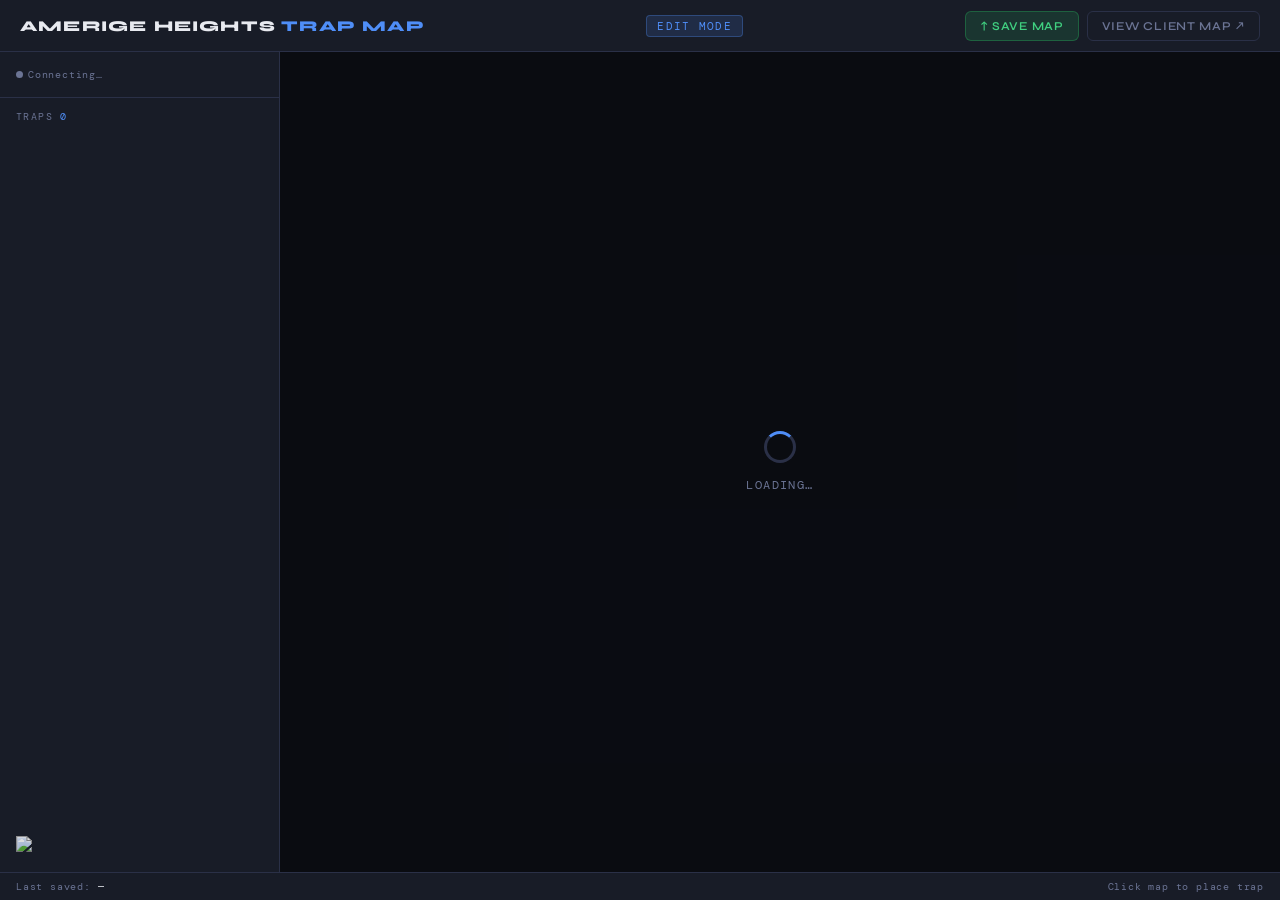
==== index.html @ fde5d63e "Remove stale sb-count reference causing null error on load" ====
<!DOCTYPE html>
<html lang="en">
<head>
<meta charset="UTF-8" />
<meta name="viewport" content="width=device-width, initial-scale=1.0"/>
<title>Amerige Heights Trap Map — Editor</title>
<link rel="stylesheet" href="https://unpkg.com/leaflet@1.9.4/dist/leaflet.css"/>
<link rel="preconnect" href="https://fonts.googleapis.com">
<link href="https://fonts.googleapis.com/css2?family=DM+Mono:wght@400;500&family=Syne:wght@400;600;700;800&display=swap" rel="stylesheet">
<style>
  :root {
    --bg: #0f1117;
    --surface: #181c27;
    --surface2: #1f2535;
    --border: #2a3047;
    --accent: #4f8ef7;
    --accent2: #7c3aed;
    --text: #e8eaf0;
    --text-dim: #6b7494;
    --none-color: #40d080;
    --light-color: #f0c040;
    --medium-color: #f07030;
    --extreme-color: #e03040;
    --panel-w: 280px;
  }
  * { box-sizing: border-box; margin: 0; padding: 0; }
  body { background: var(--bg); color: var(--text); font-family: 'Syne', sans-serif; height: 100vh; display: flex; flex-direction: column; overflow: hidden; }

  /* ── Header ── */
  header {
    display: flex; align-items: center; justify-content: space-between;
    padding: 0 20px; height: 52px; background: var(--surface);
    border-bottom: 1px solid var(--border); flex-shrink: 0; z-index: 1000;
  }
  .logo { font-size: 15px; font-weight: 800; letter-spacing: 0.08em; text-transform: uppercase; color: var(--text); }
  .logo span { color: var(--accent); }
  .mode-badge {
    font-family: 'DM Mono', monospace; font-size: 11px; letter-spacing: 0.12em;
    text-transform: uppercase; padding: 3px 10px; border-radius: 4px;
    background: rgba(79,142,247,0.15); color: var(--accent); border: 1px solid rgba(79,142,247,0.3);
  }
  .header-actions { display: flex; gap: 8px; align-items: center; }

  /* ── Buttons ── */
  button {
    font-family: 'Syne', sans-serif; font-weight: 600; font-size: 12px;
    letter-spacing: 0.06em; text-transform: uppercase; cursor: pointer;
    border: none; border-radius: 6px; padding: 7px 14px; transition: all 0.15s;
  }
  .btn-primary { background: var(--accent); color: #fff; }
  .btn-primary:hover { background: #6fa0ff; transform: translateY(-1px); }
  .btn-ghost { background: transparent; color: var(--text-dim); border: 1px solid var(--border); }
  .btn-ghost:hover { color: var(--text); border-color: var(--text-dim); }
  .btn-danger { background: rgba(224,48,64,0.15); color: var(--extreme-color); border: 1px solid rgba(224,48,64,0.3); }
  .btn-danger:hover { background: rgba(224,48,64,0.3); }
  .btn-success { background: rgba(40,200,100,0.15); color: #40d080; border: 1px solid rgba(40,200,100,0.3); }
  .btn-success:hover { background: rgba(40,200,100,0.3); }
  button:disabled { opacity: 0.4; cursor: not-allowed; transform: none !important; }

  /* ── Layout ── */
  .main { display: flex; flex: 1; overflow: hidden; }

  /* ── Sidebar ── */
  .sidebar {
    width: var(--panel-w); background: var(--surface); border-right: 1px solid var(--border);
    display: flex; flex-direction: column; flex-shrink: 0; overflow: hidden;
  }
  .sidebar-section { padding: 16px; border-bottom: 1px solid var(--border); }
  .sidebar-label {
    font-family: 'DM Mono', monospace; font-size: 10px; letter-spacing: 0.14em;
    text-transform: uppercase; color: var(--text-dim); margin-bottom: 10px;
  }
  .trap-list { flex: 1; overflow-y: auto; padding: 8px; }
  .trap-list::-webkit-scrollbar { width: 4px; }
  .trap-list::-webkit-scrollbar-track { background: transparent; }
  .trap-list::-webkit-scrollbar-thumb { background: var(--border); border-radius: 2px; }

  .trap-item {
    display: flex; align-items: center; gap: 10px; padding: 8px 10px;
    border-radius: 6px; cursor: pointer; transition: background 0.1s; margin-bottom: 2px;
  }
  .trap-item:hover { background: var(--surface2); }
  .trap-item.selected { background: rgba(79,142,247,0.1); border: 1px solid rgba(79,142,247,0.3); }
  .trap-dot { width: 12px; height: 12px; border-radius: 50%; flex-shrink: 0; }
  .trap-id { font-family: 'DM Mono', monospace; font-size: 13px; font-weight: 500; flex: 1; }
  .trap-intensity { font-size: 10px; letter-spacing: 0.06em; text-transform: uppercase; color: var(--text-dim); }

  /* Legend */
  .legend-row { display: flex; align-items: center; gap: 8px; margin-bottom: 6px; }
  .legend-dot { width: 10px; height: 10px; border-radius: 50%; flex-shrink: 0; }
  .legend-label { font-size: 12px; color: var(--text-dim); }

  /* Instructions */
  .tip { font-size: 11px; color: var(--text-dim); line-height: 1.6; }
  .tip strong { color: var(--text); }

  /* ── Map ── */
  #map { flex: 1; height: 100%; background: #0a0c12; }

  /* ── Loading overlay ── */
  .loading-overlay {
    position: absolute; inset: 0; background: rgba(10,12,18,0.92);
    display: flex; align-items: center; justify-content: center;
    z-index: 500; flex-direction: column; gap: 14px;
    transition: opacity 0.4s;
  }
  .loading-overlay.hidden { opacity: 0; pointer-events: none; }
  .spinner {
    width: 32px; height: 32px; border: 3px solid var(--border);
    border-top-color: var(--accent); border-radius: 50%;
    animation: spin 0.8s linear infinite;
  }
  @keyframes spin { to { transform: rotate(360deg); } }
  .loading-text { font-family: 'DM Mono', monospace; font-size: 12px; color: var(--text-dim); letter-spacing: 0.12em; text-transform: uppercase; }

  /* ── Popup / Modal ── */
  .modal-overlay {
    position: fixed; inset: 0; background: rgba(0,0,0,0.7); z-index: 9000;
    display: flex; align-items: center; justify-content: center;
    opacity: 0; pointer-events: none; transition: opacity 0.2s;
  }
  .modal-overlay.open { opacity: 1; pointer-events: all; }
  .modal {
    background: var(--surface); border: 1px solid var(--border); border-radius: 12px;
    padding: 24px; width: 320px; transform: translateY(8px); transition: transform 0.2s;
    box-shadow: 0 24px 64px rgba(0,0,0,0.6);
  }
  .modal-overlay.open .modal { transform: translateY(0); }
  .modal h3 { font-size: 16px; font-weight: 700; margin-bottom: 18px; }
  .modal-field { margin-bottom: 14px; }
  .modal-field label { display: block; font-size: 11px; letter-spacing: 0.1em; text-transform: uppercase; color: var(--text-dim); margin-bottom: 6px; font-family: 'DM Mono', monospace; }
  .modal-field input {
    width: 100%; background: var(--bg); border: 1px solid var(--border); border-radius: 6px;
    padding: 8px 12px; color: var(--text); font-family: 'DM Mono', monospace; font-size: 14px;
    outline: none; transition: border-color 0.15s;
  }
  .modal-field input:focus { border-color: var(--accent); }
  .modal-field input.error { border-color: var(--extreme-color); }
  .error-msg { font-size: 11px; color: var(--extreme-color); margin-top: 4px; display: none; }
  .error-msg.show { display: block; }
  .intensity-grid { display: grid; grid-template-columns: 1fr 1fr; gap: 6px; }
  .intensity-btn {
    padding: 8px; border-radius: 6px; border: 1px solid var(--border);
    background: var(--bg); color: var(--text-dim); font-size: 11px;
    letter-spacing: 0.06em; text-transform: uppercase; cursor: pointer;
    transition: all 0.15s; font-family: 'Syne', sans-serif; font-weight: 600;
  }
  .intensity-btn:hover { border-color: var(--text-dim); color: var(--text); }
  .intensity-btn.active { color: #fff; }
  .intensity-btn[data-val="None"].active { background: var(--none-color); border-color: var(--none-color); }
  .intensity-btn[data-val="light"].active { background: var(--light-color); border-color: var(--light-color); color: #111; }
  .intensity-btn[data-val="medium"].active { background: var(--medium-color); border-color: var(--medium-color); }
  .intensity-btn[data-val="extreme"].active { background: var(--extreme-color); border-color: var(--extreme-color); }
  .modal-actions { display: flex; gap: 8px; margin-top: 20px; }
  .modal-actions button { flex: 1; padding: 9px; }

  /* Node popup on map */
  .leaflet-popup-content-wrapper {
    background: var(--surface) !important; border: 1px solid var(--border) !important;
    border-radius: 8px !important; box-shadow: 0 8px 32px rgba(0,0,0,0.5) !important;
    color: var(--text) !important;
  }
  .leaflet-popup-tip { background: var(--surface) !important; }
  .leaflet-popup-content { margin: 14px 16px !important; font-family: 'Syne', sans-serif; }
  .popup-id { font-size: 20px; font-weight: 800; margin-bottom: 4px; }
  .popup-intensity { font-size: 11px; letter-spacing: 0.1em; text-transform: uppercase; font-family: 'DM Mono', monospace; margin-bottom: 12px; }
  .popup-actions { display: flex; gap: 6px; }
  .popup-actions button { font-size: 10px; padding: 5px 10px; }

  /* Status bar */
  .statusbar {
    height: 28px; background: var(--surface); border-top: 1px solid var(--border);
    display: flex; align-items: center; padding: 0 16px; gap: 16px; flex-shrink: 0;
  }
  .status-item { font-family: 'DM Mono', monospace; font-size: 10px; color: var(--text-dim); letter-spacing: 0.08em; }
  .status-item span { color: var(--text); }

  /* Toast */
  .toast {
    position: fixed; bottom: 40px; left: 50%; transform: translateX(-50%) translateY(20px);
    background: var(--surface2); border: 1px solid var(--border); border-radius: 8px;
    padding: 10px 18px; font-size: 13px; z-index: 9999; opacity: 0;
    transition: all 0.25s; pointer-events: none; white-space: nowrap;
  }
  .toast.show { opacity: 1; transform: translateX(-50%) translateY(0); }
  .toast.success { border-color: #40d080; color: #40d080; }
  .toast.error { border-color: var(--extreme-color); color: var(--extreme-color); }

  /* Sync indicator */
  .sync-dot { width: 7px; height: 7px; border-radius: 50%; background: var(--text-dim); display: inline-block; margin-right: 5px; }
  .sync-dot.ok { background: #40d080; }
  .sync-dot.err { background: var(--extreme-color); }
  .sync-dot.loading { background: var(--accent); animation: pulse 1s infinite; }
  @keyframes pulse { 0%,100%{opacity:1} 50%{opacity:0.3} }

  .config-input {
    width: 100%; background: var(--bg); border: 1px solid var(--border); border-radius: 6px;
    padding: 7px 10px; color: var(--text); font-family: 'DM Mono', monospace; font-size: 11px;
    outline: none; transition: border-color 0.15s; margin-top: 6px;
  }
  .config-input:focus { border-color: var(--accent); }

  .dragging-cursor { cursor: grabbing !important; }
</style>
</head>
<body>

<header>
  <div class="logo">Amerige Heights <span>Trap Map</span></div>
  <div class="mode-badge">Edit Mode</div>
  <div class="header-actions">
    <button class="btn-success" id="btn-save-all">↑ Save Map</button>
    <button class="btn-ghost" onclick="window.open('view.html','_blank')">View Client Map ↗</button>
  </div>
</header>

<div class="main">
  <div class="sidebar">
    <!-- Sync status -->
    <div class="sidebar-section">
      <div style="display:flex;align-items:center;">
        <span class="sync-dot" id="sync-dot"></span>
        <span class="status-item" id="sync-status">Connecting…</span>
      </div>
    </div>


    <!-- Trap list -->
    <div class="sidebar-label" style="padding:12px 16px 4px;">Traps <span id="trap-count" style="color:var(--accent)">0</span></div>
    <div class="trap-list" id="trap-list"></div>

    <div style="padding:16px;margin-top:auto;">
      <img src="https://raw.githubusercontent.com/levialmanzar/TrapMap/main/Assets/Images/bug-bouncer-logo.png" style="width:100%;opacity:0.85;" />
    </div>
  </div>

  <div style="position:relative;flex:1;display:flex;flex-direction:column;">
    <div id="loading-overlay" class="loading-overlay">
      <div class="spinner"></div>
      <div class="loading-text">Loading…</div>
    </div>
    <div id="map"></div>
  </div>
</div>

<div class="statusbar">
<div class="status-item">Last saved: <span id="sb-sync">—</span></div>
  <div class="status-item" id="sb-coords" style="margin-left:auto;">Click map to place trap</div>
</div>

<!-- Node Edit Modal -->
<div class="modal-overlay" id="modal">
  <div class="modal">
    <h3 id="modal-title">New Trap</h3>
    <div class="modal-field">
      <label>Trap ID (number)</label>
      <input type="number" id="modal-id" min="1" placeholder="e.g. 42" />
      <div class="error-msg" id="id-error">This ID already exists</div>
    </div>
    <div class="modal-field">
      <label>Intensity</label>
      <div class="intensity-grid">
        <button class="intensity-btn active" data-val="None">None</button>
        <button class="intensity-btn" data-val="Light">Light</button>
        <button class="intensity-btn" data-val="Medium">Medium</button>
        <button class="intensity-btn" data-val="Extreme">Extreme</button>
      </div>
    </div>
    <div class="modal-actions">
      <button class="btn-ghost" id="modal-cancel">Cancel</button>
      <button class="btn-danger" id="modal-delete" style="display:none">Delete</button>
      <button class="btn-danger" id="modal-delete-confirm" style="display:none">Confirm Delete</button>
      <button class="btn-primary" id="modal-save">Save Trap</button>
    </div>
  </div>
</div>

<!-- Toast -->
<div class="toast" id="toast"></div>

<script src="https://unpkg.com/leaflet@1.9.4/dist/leaflet.js"></script>
<script>
// ─────────────────────────────────────────────
// CONFIG & STATE
// ─────────────────────────────────────────────
const CONFIG_KEY = 'compoundmap_config';
const INTENSITY_COLORS = {
  None: '#40d080', Light: '#f0c040', Medium: '#f07030', Extreme: '#e03040'
};

let nodes = [];
let markers = {};
let editingId = null;
let pendingLatLng = null;
const scriptUrl = 'https://script.google.com/macros/s/AKfycbyIwaoWbDzwdTkr4XpQBxb1vSeZ9x361JdAoxagH5Y6ZkaPcONfimDh4Yl179FOv_wuLw/exec';

function saveConfig() {}
function loadConfig() {}

// ─────────────────────────────────────────────
// MAP INIT
// ─────────────────────────────────────────────
// We use CRS.Simple with a large imaginary bounds.
// Swap in your real image by changing IMG_URL and IMG_BOUNDS.
const IMG_URL = 'https://raw.githubusercontent.com/levialmanzar/TrapMap/main/Assets/Images/AMERIGE_HEIGHTS_COMMUNITY.jpg';
const IMG_W = 1625, IMG_H = 1042;

const map = L.map('map', {
  crs: L.CRS.Simple,
  minZoom: -2,
  maxZoom: 4,
  zoomSnap: 0.25,
});

const bounds = [[0,0],[IMG_H, IMG_W]];
L.imageOverlay(IMG_URL, bounds).addTo(map);
map.fitBounds(bounds);

// Click map to place node
map.on('click', function(e) {
  if (e.originalEvent._fromMarker) return;
  const { lat, lng } = e.latlng;
  if (lat < 0 || lat > IMG_H || lng < 0 || lng > IMG_W) return;
  pendingLatLng = e.latlng;
  editingId = null;
  openModal(null);
});

map.on('mousemove', function(e) {
  document.getElementById('sb-coords').textContent =
    `x: ${e.latlng.lng.toFixed(1)}  y: ${e.latlng.lat.toFixed(1)}`;
});

// ─────────────────────────────────────────────
// MARKERS
// ─────────────────────────────────────────────
function intensityColor(intensity) {
  return INTENSITY_COLORS[intensity] || INTENSITY_COLORS.None;
}

function makeIcon(node) {
  const color = intensityColor(node.intensity);
  const svg = `<svg xmlns="http://www.w3.org/2000/svg" width="36" height="36" viewBox="0 0 36 36">
    <circle cx="18" cy="18" r="15" fill="${color}" stroke="#fff" stroke-width="2.5" opacity="0.92"/>
    <text x="18" y="23" text-anchor="middle" font-size="12" font-weight="700" font-family="Syne,sans-serif" fill="#fff">${node.id}</text>
  </svg>`;
  return L.divIcon({
    html: svg, className: '', iconSize: [36,36], iconAnchor: [18,18], popupAnchor: [0,-20]
  });
}

function addMarker(node) {
  const marker = L.marker([node.lat, node.lng], {
    icon: makeIcon(node), draggable: true, autoPanOnFocus: false
  }).addTo(map);

  marker.on('click', function(e) {
    e.originalEvent._fromMarker = true;
    editingId = node.id;
    pendingLatLng = null;
    openModal(node);
  });

  marker.on('dragend', function(e) {
    const ll = e.target.getLatLng();
    const clampedLat = Math.max(0, Math.min(IMG_H, ll.lat));
    const clampedLng = Math.max(0, Math.min(IMG_W, ll.lng));
    if (clampedLat !== ll.lat || clampedLng !== ll.lng) {
      e.target.setLatLng([clampedLat, clampedLng]);
    }
    const currentId = Object.keys(markers).find(k => markers[k] === e.target);
    const n = nodes.find(x => x.id === parseInt(currentId));
    if (n) { n.lat = clampedLat; n.lng = clampedLng; pushNode(n); stampSaved(); toast(`Trap #${n.id} saved`, 'success'); }
  });

  markers[node.id] = marker;
}

function removeMarker(id) {
  if (markers[id]) { map.removeLayer(markers[id]); delete markers[id]; }
}

function refreshMarkerIcon(node) {
  if (markers[node.id]) markers[node.id].setIcon(makeIcon(node));
}

function renderAllMarkers() {
  Object.values(markers).forEach(m => map.removeLayer(m));
  markers = {};
  nodes.forEach(addMarker);
  updateSidebar();
}

// ─────────────────────────────────────────────
// SIDEBAR
// ─────────────────────────────────────────────
function updateSidebar() {
  const list = document.getElementById('trap-list');
  const sorted = [...nodes].sort((a,b) => a.id - b.id);
  list.innerHTML = sorted.map(n => `
    <div class="trap-item" onclick="panToNode(${n.id})">
      <div class="trap-dot" style="background:${intensityColor(n.intensity)}"></div>
      <span class="trap-id">#${n.id}</span>
      <span class="trap-intensity">${n.intensity}</span>
    </div>
  `).join('');
  document.getElementById('trap-count').textContent = nodes.length;
}

function panToNode(id) {
  const n = nodes.find(x => x.id === id);
  if (n && markers[id]) { map.panTo([n.lat, n.lng]); markers[id].openPopup(); }
}

// ─────────────────────────────────────────────
// MODAL
// ─────────────────────────────────────────────
const modal = document.getElementById('modal');
let selectedIntensity = 'None';

function nextAvailableId() {
  const used = new Set(nodes.map(n => n.id));
  let i = 1;
  while (used.has(i)) i++;
  return i;
}

function openModal(node) {
  modal.classList.add('open');
  document.getElementById('modal-title').textContent = node ? `Edit Trap #${node.id}` : 'New Trap';
  document.getElementById('modal-id').value = node ? node.id : nextAvailableId();
  document.getElementById('modal-delete').style.display = node ? 'block' : 'none';
  document.getElementById('id-error').classList.remove('show');
  document.getElementById('modal-id').classList.remove('error');
  if (node && node.intensity) {
    const i = node.intensity;
    selectedIntensity = i.charAt(0).toUpperCase() + i.slice(1).toLowerCase();
  } else {
    selectedIntensity = 'None';
  }
  document.querySelectorAll('.intensity-btn').forEach(b => {
    b.classList.toggle('active', b.dataset.val === selectedIntensity);
  });
}

function closeModal() {
  modal.classList.remove('open');
  document.getElementById('modal-delete-confirm').style.display = 'none';
  document.getElementById('modal-delete').style.display = 'none';
  document.getElementById('modal-save').style.display = 'block';
}

document.getElementById('modal-cancel').onclick = closeModal;
modal.addEventListener('click', e => { if (e.target === modal) closeModal(); });

document.querySelectorAll('.intensity-btn').forEach(btn => {
  btn.onclick = () => {
    selectedIntensity = btn.dataset.val;
    document.querySelectorAll('.intensity-btn').forEach(b => b.classList.remove('active'));
    btn.classList.add('active');
  };
});

document.getElementById('modal-save').onclick = function() {
  const idInput = document.getElementById('modal-id');
  const newId = parseInt(idInput.value);
  const errEl = document.getElementById('id-error');

  if (!Number.isInteger(newId) || newId < 1) {
    idInput.classList.add('error');
    errEl.textContent = 'Must be a whole number greater than 0'; errEl.classList.add('show'); return;
  }

  // Conflict check (exclude self when editing)
  const conflict = nodes.find(n => n.id === newId && n.id !== editingId);
  if (conflict) {
    idInput.classList.add('error'); errEl.textContent = 'This ID already exists'; errEl.classList.add('show'); return;
  }
  idInput.classList.remove('error'); errEl.classList.remove('show');

  if (editingId !== null) {
    const n = nodes.find(x => x.id === editingId);
    if (n) {
      removeMarker(editingId);
      n.id = newId; n.intensity = selectedIntensity;
      delete markers[editingId];
      addMarker(n);
      pushNode(n);
    }
  } else {
    const node = { id: newId, intensity: selectedIntensity, lat: pendingLatLng.lat, lng: pendingLatLng.lng };
    nodes.push(node);
    addMarker(node);
    pushNode(node);
  }

  updateSidebar(); closeModal();
  stampSaved();
  toast(`Trap #${newId} saved`, 'success');
};

document.getElementById('modal-delete').onclick = function() {
  document.getElementById('modal-delete').style.display = 'none';
  document.getElementById('modal-delete-confirm').style.display = 'block';
  document.getElementById('modal-save').style.display = 'none';
};

document.getElementById('modal-delete-confirm').onclick = function() {
  const id = editingId;
  nodes = nodes.filter(n => n.id !== id);
  removeMarker(id);
  deleteNode(id);
  updateSidebar(); closeModal();
  toast(`Trap #${id} deleted`, 'success');
};

// ─────────────────────────────────────────────
// APPS SCRIPT API
// ─────────────────────────────────────────────
function setSyncStatus(state, msg) {
  document.getElementById('sync-dot').className = 'sync-dot ' + state;
  document.getElementById('sync-status').textContent = msg;
}

function hideLoadingOverlay() {
  const el = document.getElementById('loading-overlay');
  if (el) el.classList.add('hidden');
}

async function fetchNodes() {
  if (!scriptUrl) { toast('No Script URL configured', 'error'); hideLoadingOverlay(); return; }
  setSyncStatus('loading', 'Loading…');
  try {
    const res = await fetch(scriptUrl + '?action=get');
    if (!res.ok) throw new Error('HTTP ' + res.status);
    const data = await res.json();
    if (data.error) throw new Error(data.error);
    nodes = data.map(n => ({
      ...n,
      intensity: n.intensity ? n.intensity.charAt(0).toUpperCase() + n.intensity.slice(1).toLowerCase() : 'None'
    }));
    renderAllMarkers();
    const now = new Date().toLocaleTimeString();
    setSyncStatus('ok', `Loaded at ${now}`);
    document.getElementById('sb-sync').textContent = now;
    toast(`Loaded ${nodes.length} trap${nodes.length !== 1 ? 's' : ''}`, 'success');
  } catch(e) {
    setSyncStatus('err', 'Load failed');
    toast('Load failed: ' + e.message, 'error');
  } finally {
    hideLoadingOverlay();
  }
}

function stampSaved() {
  document.getElementById('sb-sync').textContent = new Date().toLocaleTimeString();
}

async function pushNode(node) {
  if (!scriptUrl || !node || !node.id || isNaN(node.lat) || isNaN(node.lng)) return;
  const params = new URLSearchParams({
    action: 'set',
    id: node.id,
    intensity: node.intensity || 'None',
    lat: node.lat,
    lng: node.lng
  });
  try {
    await fetch(`${scriptUrl}?${params}`);
  } catch(e) { /* CORS blocks response reading but write already happened */ }
}

async function deleteNode(id) {
  if (!scriptUrl) return;
  try {
    await fetch(`${scriptUrl}?action=delete&id=${id}`);
  } catch(e) { /* same as above */ }
}

// ─────────────────────────────────────────────
// CONFIG UI
// ─────────────────────────────────────────────
document.getElementById('btn-save-all').onclick = async function() {
  if (!nodes.length) { toast('No traps to save', ''); return; }
  this.disabled = true;
  await Promise.all(nodes.map(n => pushNode(n)));
  stampSaved();
  toast(`Saved ${nodes.length} trap${nodes.length !== 1 ? 's' : ''}`, 'success');
  this.disabled = false;
};

// ─────────────────────────────────────────────
// TOAST
// ─────────────────────────────────────────────
let toastTimer;
function toast(msg, type = '') {
  const el = document.getElementById('toast');
  el.textContent = msg; el.className = 'toast show ' + type;
  clearTimeout(toastTimer);
  toastTimer = setTimeout(() => el.classList.remove('show'), 3000);
}

// ─────────────────────────────────────────────
// INIT
// ─────────────────────────────────────────────
loadConfig();
if (scriptUrl) {
  fetchNodes();
} else {
  setSyncStatus('', 'Paste Script URL and save');
}
</script>
</body>
</html>
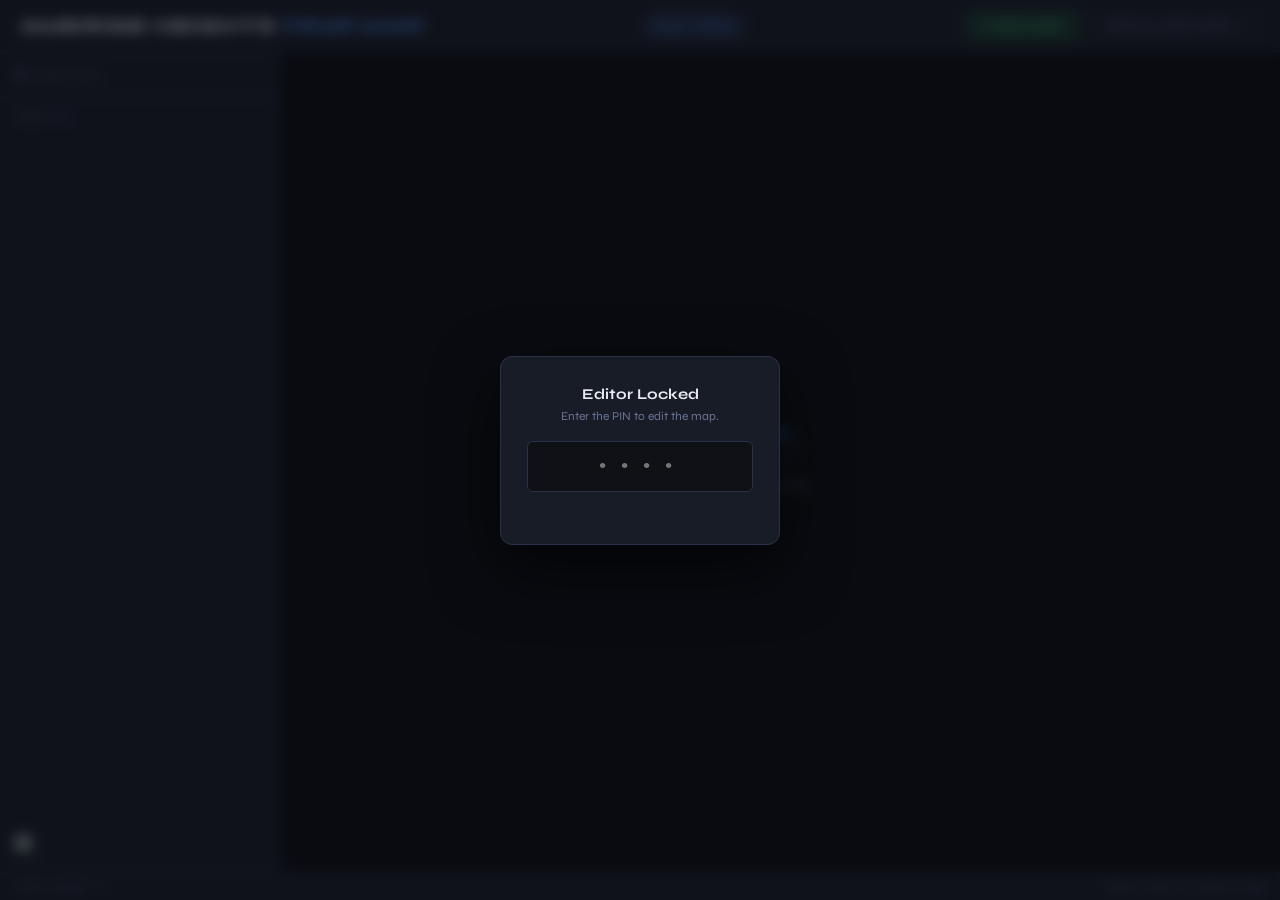
==== commit baccb96a: "Use local images. Add pin on edit page" ====
--- a/index.html
+++ b/index.html
@@ -113,6 +113,34 @@
   @keyframes spin { to { transform: rotate(360deg); } }
   .loading-text { font-family: 'DM Mono', monospace; font-size: 12px; color: var(--text-dim); letter-spacing: 0.12em; text-transform: uppercase; }
 
+  /* ── PIN gate ── */
+  .pin-gate {
+    position: fixed; inset: 0; z-index: 10000;
+    display: flex; align-items: center; justify-content: center;
+    background: rgba(10,12,18,0.55);
+    backdrop-filter: blur(7px); -webkit-backdrop-filter: blur(7px);
+    transition: opacity 0.3s;
+  }
+  .pin-gate.hidden { opacity: 0; pointer-events: none; }
+  .pin-card {
+    background: var(--surface); border: 1px solid var(--border); border-radius: 12px;
+    padding: 28px 26px; width: 280px; text-align: center;
+    box-shadow: 0 24px 64px rgba(0,0,0,0.6);
+  }
+  .pin-card h3 { font-size: 15px; font-weight: 700; margin-bottom: 6px; }
+  .pin-card p { font-size: 12px; color: var(--text-dim); margin-bottom: 18px; }
+  .pin-input {
+    width: 100%; box-sizing: border-box; background: var(--bg);
+    border: 1px solid var(--border); border-radius: 6px; padding: 10px 12px;
+    color: var(--text); font-family: 'DM Mono', monospace; font-size: 22px;
+    letter-spacing: 0.4em; text-align: center; outline: none; transition: border-color 0.15s;
+  }
+  .pin-input:focus { border-color: var(--accent); }
+  .pin-input.error { border-color: var(--extreme-color); animation: shake 0.3s; }
+  .pin-error { font-size: 11px; color: var(--extreme-color); margin-top: 10px; height: 14px; }
+  .pin-error.checking { color: var(--text-dim); }
+  @keyframes shake { 0%,100%{transform:translateX(0);} 25%{transform:translateX(-6px);} 75%{transform:translateX(6px);} }
+
   /* ── Popup / Modal ── */
   .modal-overlay {
     position: fixed; inset: 0; background: rgba(0,0,0,0.7); z-index: 9000;
@@ -148,9 +176,9 @@
   .intensity-btn:hover { border-color: var(--text-dim); color: var(--text); }
   .intensity-btn.active { color: #fff; }
   .intensity-btn[data-val="None"].active { background: var(--none-color); border-color: var(--none-color); }
-  .intensity-btn[data-val="light"].active { background: var(--light-color); border-color: var(--light-color); color: #111; }
-  .intensity-btn[data-val="medium"].active { background: var(--medium-color); border-color: var(--medium-color); }
-  .intensity-btn[data-val="extreme"].active { background: var(--extreme-color); border-color: var(--extreme-color); }
+  .intensity-btn[data-val="Light"].active { background: var(--light-color); border-color: var(--light-color); color: #111; }
+  .intensity-btn[data-val="Moderate"].active { background: var(--medium-color); border-color: var(--medium-color); }
+  .intensity-btn[data-val="Heavy"].active { background: var(--extreme-color); border-color: var(--extreme-color); }
   .modal-actions { display: flex; gap: 8px; margin-top: 20px; }
   .modal-actions button { flex: 1; padding: 9px; }
 
@@ -201,9 +229,28 @@
   .config-input:focus { border-color: var(--accent); }
 
   .dragging-cursor { cursor: grabbing !important; }
+
+  @media (max-width: 600px) {
+    .sidebar { display: none; }
+    header { padding: 0 12px; height: 44px; }
+    .logo { font-size: 12px; }
+    .header-actions button { font-size: 10px; padding: 5px 10px; }
+    .statusbar { padding: 0 10px; gap: 10px; }
+    .status-item { font-size: 9px; }
+    .modal { width: calc(100vw - 32px); padding: 18px; }
+  }
 </style>
 </head>
 <body>
+
+<div id="pin-gate" class="pin-gate">
+  <div class="pin-card">
+    <h3>Editor Locked</h3>
+    <p>Enter the PIN to edit the map.</p>
+    <input id="pin-input" class="pin-input" type="password" inputmode="numeric" maxlength="4" autocomplete="off" placeholder="••••" />
+    <div id="pin-error" class="pin-error"></div>
+  </div>
+</div>
 
 <header>
   <div class="logo">Amerige Heights <span>Trap Map</span></div>
@@ -230,7 +277,7 @@
     <div class="trap-list" id="trap-list"></div>
 
     <div style="padding:16px;margin-top:auto;">
-      <img src="https://raw.githubusercontent.com/levialmanzar/TrapMap/main/Assets/Images/bug-bouncer-logo.png" style="width:100%;opacity:0.85;" />
+      <img src="Assets/Images/bug-bouncer-logo.png" style="width:100%;opacity:0.85;" />
     </div>
   </div>
 
@@ -258,12 +305,12 @@
       <div class="error-msg" id="id-error">This ID already exists</div>
     </div>
     <div class="modal-field">
-      <label>Intensity</label>
+      <label>Activity Level</label>
       <div class="intensity-grid">
         <button class="intensity-btn active" data-val="None">None</button>
         <button class="intensity-btn" data-val="Light">Light</button>
-        <button class="intensity-btn" data-val="Medium">Medium</button>
-        <button class="intensity-btn" data-val="Extreme">Extreme</button>
+        <button class="intensity-btn" data-val="Moderate">Moderate</button>
+        <button class="intensity-btn" data-val="Heavy">Heavy</button>
       </div>
     </div>
     <div class="modal-actions">
@@ -285,7 +332,7 @@
 // ─────────────────────────────────────────────
 const CONFIG_KEY = 'compoundmap_config';
 const INTENSITY_COLORS = {
-  None: '#40d080', Light: '#f0c040', Medium: '#f07030', Extreme: '#e03040'
+  None: '#40d080', Light: '#f0c040', Moderate: '#f07030', Heavy: '#e03040'
 };
 
 let nodes = [];
@@ -302,7 +349,7 @@
 // ─────────────────────────────────────────────
 // We use CRS.Simple with a large imaginary bounds.
 // Swap in your real image by changing IMG_URL and IMG_BOUNDS.
-const IMG_URL = 'https://raw.githubusercontent.com/levialmanzar/TrapMap/main/Assets/Images/AMERIGE_HEIGHTS_COMMUNITY.jpg';
+const IMG_URL = 'Assets/Images/AMERIGE_HEIGHTS_COMMUNITY.jpg';
 const IMG_W = 1625, IMG_H = 1042;
 
 const map = L.map('map', {
@@ -334,6 +381,18 @@
 // ─────────────────────────────────────────────
 // MARKERS
 // ─────────────────────────────────────────────
+// Sheet data may hold legacy numeric levels (0-3) or any casing
+const INTENSITY_LEVELS = ['None', 'Light', 'Moderate', 'Heavy'];
+const LEGACY_INTENSITY = { Medium: 'Moderate', Extreme: 'Heavy' };
+function normalizeIntensity(val) {
+  if (val === undefined || val === null || val === '') return 'None';
+  const s = String(val).trim();
+  if (INTENSITY_LEVELS[Number(s)] !== undefined && s !== '' && !isNaN(s)) return INTENSITY_LEVELS[Number(s)];
+  const cap = s.charAt(0).toUpperCase() + s.slice(1).toLowerCase();
+  if (LEGACY_INTENSITY[cap]) return LEGACY_INTENSITY[cap];
+  return INTENSITY_LEVELS.includes(cap) ? cap : 'None';
+}
+
 function intensityColor(intensity) {
   return INTENSITY_COLORS[intensity] || INTENSITY_COLORS.None;
 }
@@ -432,12 +491,7 @@
   document.getElementById('modal-delete').style.display = node ? 'block' : 'none';
   document.getElementById('id-error').classList.remove('show');
   document.getElementById('modal-id').classList.remove('error');
-  if (node && node.intensity) {
-    const i = node.intensity;
-    selectedIntensity = i.charAt(0).toUpperCase() + i.slice(1).toLowerCase();
-  } else {
-    selectedIntensity = 'None';
-  }
+  selectedIntensity = normalizeIntensity(node && node.intensity);
   document.querySelectorAll('.intensity-btn').forEach(b => {
     b.classList.toggle('active', b.dataset.val === selectedIntensity);
   });
@@ -482,6 +536,7 @@
     const n = nodes.find(x => x.id === editingId);
     if (n) {
       removeMarker(editingId);
+      if (newId !== editingId) deleteNode(editingId);
       n.id = newId; n.intensity = selectedIntensity;
       delete markers[editingId];
       addMarker(n);
@@ -535,10 +590,7 @@
     if (!res.ok) throw new Error('HTTP ' + res.status);
     const data = await res.json();
     if (data.error) throw new Error(data.error);
-    nodes = data.map(n => ({
-      ...n,
-      intensity: n.intensity ? n.intensity.charAt(0).toUpperCase() + n.intensity.slice(1).toLowerCase() : 'None'
-    }));
+    nodes = data.map(n => ({ ...n, intensity: normalizeIntensity(n.intensity) }));
     renderAllMarkers();
     const now = new Date().toLocaleTimeString();
     setSyncStatus('ok', `Loaded at ${now}`);
@@ -561,9 +613,10 @@
   const params = new URLSearchParams({
     action: 'set',
     id: node.id,
-    intensity: node.intensity || 'None',
+    intensity: INTENSITY_LEVELS.indexOf(normalizeIntensity(node.intensity)),
     lat: node.lat,
-    lng: node.lng
+    lng: node.lng,
+    pin: getEditPin()
   });
   try {
     await fetch(`${scriptUrl}?${params}`);
@@ -573,7 +626,7 @@
 async function deleteNode(id) {
   if (!scriptUrl) return;
   try {
-    await fetch(`${scriptUrl}?action=delete&id=${id}`);
+    await fetch(`${scriptUrl}?action=delete&id=${id}&pin=${encodeURIComponent(getEditPin())}`);
   } catch(e) { /* same as above */ }
 }
 
@@ -609,6 +662,64 @@
 } else {
   setSyncStatus('', 'Paste Script URL and save');
 }
+
+// ─────────────────────────────────────────────
+// EDITOR PIN GATE
+// The PIN is validated server-side by Apps Script (action=auth), which
+// checks it against the EDIT_PIN Script Property. Nothing about the PIN
+// lives in this file or the public repo. On success the entered PIN is
+// kept in sessionStorage and attached to every save/delete, so writes are
+// also enforced server-side — not just the UI. The map loads behind the gate.
+// ─────────────────────────────────────────────
+function getEditPin() { return sessionStorage.getItem('trapmap_pin') || ''; }
+
+(function() {
+  const SESSION_KEY = 'trapmap_editor_unlocked';
+  const gate  = document.getElementById('pin-gate');
+  const input = document.getElementById('pin-input');
+  const errEl = document.getElementById('pin-error');
+
+  function unlock() { gate.classList.add('hidden'); }
+  if (sessionStorage.getItem(SESSION_KEY) === '1') { unlock(); return; }
+
+  input.focus();
+  let checking = false;
+
+  async function check() {
+    const val = input.value.trim();
+    if (!val || checking) return;
+    checking = true;
+    errEl.textContent = 'Checking…';
+    errEl.classList.add('checking');
+    try {
+      const res = await fetch(`${scriptUrl}?action=auth&pin=${encodeURIComponent(val)}`);
+      const data = await res.json();
+      if (data.ok) {
+        sessionStorage.setItem(SESSION_KEY, '1');
+        sessionStorage.setItem('trapmap_pin', val);
+        unlock();
+      } else {
+        errEl.classList.remove('checking');
+        input.classList.add('error');
+        errEl.textContent = 'Incorrect PIN';
+        input.value = '';
+        setTimeout(() => input.classList.remove('error'), 400);
+      }
+    } catch (err) {
+      errEl.classList.remove('checking');
+      errEl.textContent = 'Connection error — try again';
+    } finally {
+      checking = false;
+    }
+  }
+
+  input.addEventListener('input', () => {
+    if (checking) return;
+    errEl.textContent = '';
+    if (input.value.length >= 4) check();  // current PIN is 4 digits
+  });
+  input.addEventListener('keydown', e => { if (e.key === 'Enter') check(); });
+})();
 </script>
 </body>
 </html>
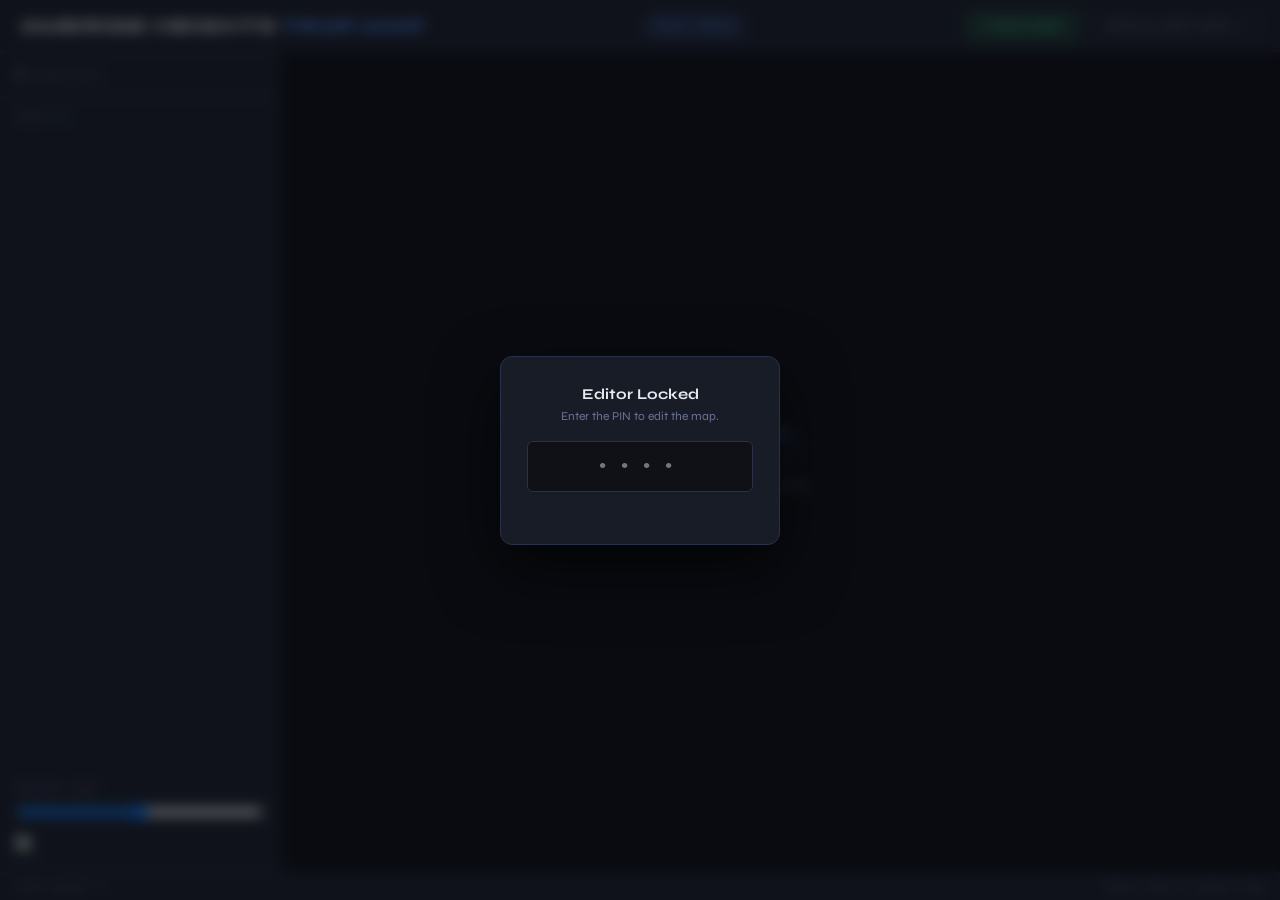
==== commit df193482: "Add marker size sliders. Handle duplicate issues" ====
--- a/index.html
+++ b/index.html
@@ -276,7 +276,12 @@
     <div class="sidebar-label" style="padding:12px 16px 4px;">Traps <span id="trap-count" style="color:var(--accent)">0</span></div>
     <div class="trap-list" id="trap-list"></div>
 
-    <div style="padding:16px;margin-top:auto;">
+    <div style="padding:12px 16px;margin-top:auto;">
+      <div class="sidebar-label" style="margin-bottom:8px;">Marker Size</div>
+      <input id="marker-size" type="range" min="12" max="52" step="2" style="width:100%;" />
+    </div>
+
+    <div style="padding:0 16px 16px;">
       <img src="Assets/Images/bug-bouncer-logo.png" style="width:100%;opacity:0.85;" />
     </div>
   </div>
@@ -397,16 +402,48 @@
   return INTENSITY_COLORS[intensity] || INTENSITY_COLORS.None;
 }
 
+// Marker size: user-adjustable via the sidebar slider (persisted per device);
+// falls back to a smaller default on phones so icons don't clump.
+function getMarkerSize() {
+  const saved = parseInt(localStorage.getItem('trapmap_marker_px'), 10);
+  if (Number.isFinite(saved)) return saved;
+  return window.matchMedia('(max-width: 700px)').matches ? 20 : 36;
+}
+
 function makeIcon(node) {
   const color = intensityColor(node.intensity);
-  const svg = `<svg xmlns="http://www.w3.org/2000/svg" width="36" height="36" viewBox="0 0 36 36">
+  const sz = getMarkerSize();
+  const svg = `<svg xmlns="http://www.w3.org/2000/svg" width="${sz}" height="${sz}" viewBox="0 0 36 36">
     <circle cx="18" cy="18" r="15" fill="${color}" stroke="#fff" stroke-width="2.5" opacity="0.92"/>
     <text x="18" y="23" text-anchor="middle" font-size="12" font-weight="700" font-family="Syne,sans-serif" fill="#fff">${node.id}</text>
   </svg>`;
   return L.divIcon({
-    html: svg, className: '', iconSize: [36,36], iconAnchor: [18,18], popupAnchor: [0,-20]
-  });
-}
+    html: svg, className: '', iconSize: [sz,sz], iconAnchor: [sz/2,sz/2], popupAnchor: [0,-sz*0.55]
+  });
+}
+
+// Resize existing markers in place (no re-add, so popups/drag state survive)
+function applyMarkerSize() {
+  nodes.forEach(n => { if (markers[n.id]) markers[n.id].setIcon(makeIcon(n)); });
+}
+
+(function initMarkerSlider() {
+  const el = document.getElementById('marker-size');
+  if (!el) return;
+  el.value = getMarkerSize();
+  el.addEventListener('input', () => {
+    localStorage.setItem('trapmap_marker_px', el.value);
+    applyMarkerSize();
+  });
+})();
+
+// Follow the responsive default across breakpoint changes, unless the user set a size
+window.addEventListener('resize', () => {
+  if (localStorage.getItem('trapmap_marker_px') !== null) return;
+  const el = document.getElementById('marker-size');
+  if (el) el.value = getMarkerSize();
+  applyMarkerSize();
+});
 
 function addMarker(node) {
   const marker = L.marker([node.lat, node.lng], {
@@ -582,6 +619,79 @@
   if (el) el.classList.add('hidden');
 }
 
+// Resolve duplicate trap IDs: keep the first occurrence under its original ID.
+// A later duplicate at the SAME position is a harmless accidental repeat and
+// is dropped. A later duplicate at a DIFFERENT position is real data (someone
+// placed a new trap and it collided with an existing ID) — give it a fresh,
+// unused ID instead of losing it. Returns the resolved list plus a list of
+// fixes so the caller can persist them back to the sheet.
+function resolveDuplicates(list) {
+  const groups = new Map();
+  list.forEach(n => {
+    if (!groups.has(n.id)) groups.set(n.id, []);
+    groups.get(n.id).push(n);
+  });
+
+  const usedIds = new Set(list.map(n => n.id));
+  let nextCandidate = 1;  // fill the lowest open ID first (e.g. reuse a gap left by a deleted trap)
+  function allocateId() {
+    while (usedIds.has(nextCandidate)) nextCandidate++;
+    usedIds.add(nextCandidate);
+    return nextCandidate;
+  }
+
+  const resolved = [];
+  const fixes = [];  // { staleId, renamedTo? }  — staleId's row must be removed from the sheet
+
+  groups.forEach((entries, id) => {
+    resolved.push(entries[0]);  // canonical: first occurrence keeps its ID
+    for (let i = 1; i < entries.length; i++) {
+      const dup = entries[i];
+      const samePos = Math.abs(dup.lat - entries[0].lat) < 0.01 && Math.abs(dup.lng - entries[0].lng) < 0.01;
+      if (samePos) {
+        fixes.push({ staleId: id });  // exact repeat, nothing to keep
+      } else {
+        const newId = allocateId();
+        const renamed = { ...dup, id: newId };
+        resolved.push(renamed);
+        fixes.push({ staleId: id, renamedTo: renamed });
+      }
+    }
+  });
+
+  return { resolved, fixes };
+}
+
+// Ask the server to atomically replace a stale duplicate row's ID with a new
+// one (delete + insert happen in a single locked Apps Script execution, so a
+// second request can't land in between and see a half-finished state).
+async function renameNode(oldId, node) {
+  if (!scriptUrl) return;
+  const params = new URLSearchParams({
+    action: 'rename',
+    oldId: oldId,
+    id: node.id,
+    intensity: INTENSITY_LEVELS.indexOf(normalizeIntensity(node.intensity)),
+    lat: node.lat,
+    lng: node.lng,
+    pin: getEditPin()
+  });
+  try {
+    await fetch(`${scriptUrl}?${params}`);
+  } catch(e) { /* CORS blocks response reading but write already happened */ }
+}
+
+// Write duplicate-resolution fixes back to the sheet: a real duplicate
+// (different position) gets renamed atomically via renameNode; an exact
+// accidental repeat (same position) just gets its stale row deleted.
+async function persistDuplicateFixes(fixes) {
+  if (!getEditPin()) return;  // not authenticated yet — try again on a later load
+  for (const f of fixes) {
+    if (f.renamedTo) await renameNode(f.staleId, f.renamedTo);
+    else await deleteNode(f.staleId);
+  }
+}
+
 async function fetchNodes() {
   if (!scriptUrl) { toast('No Script URL configured', 'error'); hideLoadingOverlay(); return; }
   setSyncStatus('loading', 'Loading…');
@@ -590,7 +700,17 @@
     if (!res.ok) throw new Error('HTTP ' + res.status);
     const data = await res.json();
     if (data.error) throw new Error(data.error);
-    nodes = data.map(n => ({ ...n, intensity: normalizeIntensity(n.intensity) }));
+    const mapped = data.map(n => ({ ...n, intensity: normalizeIntensity(n.intensity) }));
+    const { resolved, fixes } = resolveDuplicates(mapped);
+    nodes = resolved;
+    if (fixes.length) {
+      const renamedCount = fixes.filter(f => f.renamedTo).length;
+      const msg = renamedCount
+        ? `⚠ Fixed ${fixes.length} duplicate trap ID(s) — ${renamedCount} renumbered`
+        : `⚠ Removed ${fixes.length} duplicate trap ID(s)`;
+      toast(msg, '');
+      persistDuplicateFixes(fixes);
+    }
     renderAllMarkers();
     const now = new Date().toLocaleTimeString();
     setSyncStatus('ok', `Loaded at ${now}`);
@@ -667,20 +787,31 @@
 // EDITOR PIN GATE
 // The PIN is validated server-side by Apps Script (action=auth), which
 // checks it against the EDIT_PIN Script Property. Nothing about the PIN
-// lives in this file or the public repo. On success the entered PIN is
-// kept in sessionStorage and attached to every save/delete, so writes are
-// also enforced server-side — not just the UI. The map loads behind the gate.
-// ─────────────────────────────────────────────
-function getEditPin() { return sessionStorage.getItem('trapmap_pin') || ''; }
+// lives in this file or the public repo. On success the entered PIN and an
+// expiry timestamp are kept in localStorage (~30 days) so the same browser
+// isn't re-prompted every visit, and it's attached to every save/delete so
+// writes are also enforced server-side — not just the UI. The map loads
+// behind the gate regardless of lock state.
+// ─────────────────────────────────────────────
+const PIN_REMEMBER_KEY = 'trapmap_pin_auth';
+const PIN_REMEMBER_MS  = 30 * 24 * 60 * 60 * 1000; // 30 days
+
+function getEditPin() {
+  try {
+    const saved = JSON.parse(localStorage.getItem(PIN_REMEMBER_KEY) || 'null');
+    if (saved && saved.expires > Date.now()) return saved.pin;
+  } catch (e) { /* ignore malformed value */ }
+  return '';
+}
 
 (function() {
-  const SESSION_KEY = 'trapmap_editor_unlocked';
   const gate  = document.getElementById('pin-gate');
   const input = document.getElementById('pin-input');
   const errEl = document.getElementById('pin-error');
 
   function unlock() { gate.classList.add('hidden'); }
-  if (sessionStorage.getItem(SESSION_KEY) === '1') { unlock(); return; }
+  if (getEditPin()) { unlock(); return; }
+  localStorage.removeItem(PIN_REMEMBER_KEY);  // clear any expired entry
 
   input.focus();
   let checking = false;
@@ -695,8 +826,7 @@
       const res = await fetch(`${scriptUrl}?action=auth&pin=${encodeURIComponent(val)}`);
       const data = await res.json();
       if (data.ok) {
-        sessionStorage.setItem(SESSION_KEY, '1');
-        sessionStorage.setItem('trapmap_pin', val);
+        localStorage.setItem(PIN_REMEMBER_KEY, JSON.stringify({ pin: val, expires: Date.now() + PIN_REMEMBER_MS }));
         unlock();
       } else {
         errEl.classList.remove('checking');
